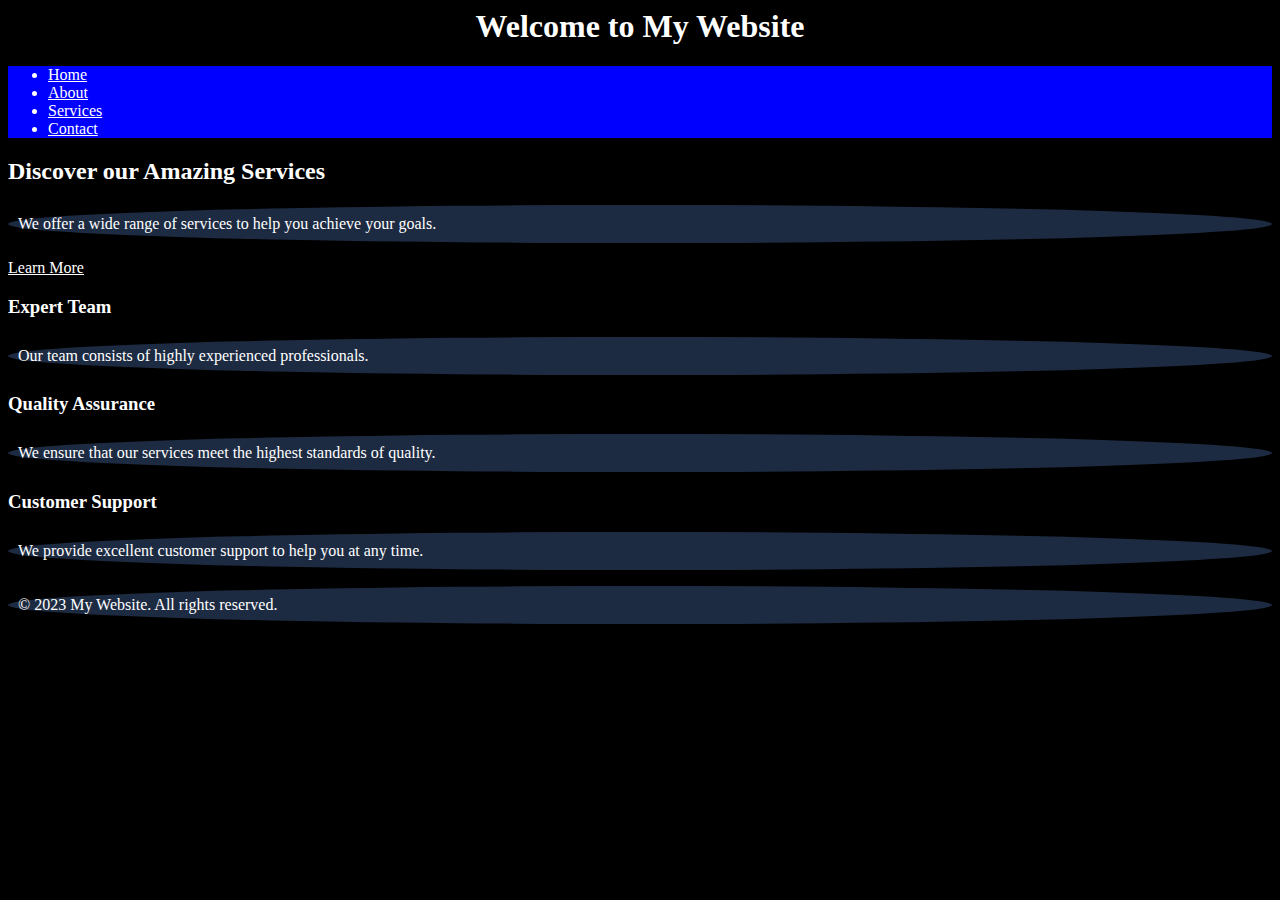
==== index.html @ 7a6ddbac "Update index.html" ====
<!DOCTYPE html>
<html lang="en">
<head>
  <meta charset="UTF-8">
  <title>My Website</title>
  <link rel="stylesheet" href="style.css">
</head>
<body>
  <header>
    <h1>Welcome to My Website</h1>
    <nav>
      <ul>
        <li><a href="#">Home</a></li>
        <li><a href="#">About</a></li>
        <li><a href="#">Services</a></li>
        <li><a href="#">Contact</a></li>
      </ul>
    </nav>
  </header>

  <section class="hero">
    <h2>Discover our Amazing Services</h2>
    <p>We offer a wide range of services to help you achieve your goals.</p>
    <a href="#" class="btn">Learn More</a>
  </section>

  <section class="features">
    <div class="feature">
      <i class="fas fa-users"></i>
      <h3>Expert Team</h3>
      <p>Our team consists of highly experienced professionals.</p>
    </div>
    <div class="feature">
      <i class="fas fa-thumbs-up"></i>
      <h3>Quality Assurance</h3>
      <p>We ensure that our services meet the highest standards of quality.</p>
    </div>
    <div class="feature">
      <i class="fas fa-comments"></i>
      <h3>Customer Support</h3>
      <p>We provide excellent customer support to help you at any time.</p>
    </div>
  </section>

  <footer>
    <p>&copy; 2023 My Website. All rights reserved.</p>
  </footer>
</body>
</html>
---- style.css ----
/* Set the background color of the body to black */
body {
  background-color: black;
}

/* Set the text color to white everywhere */
* {
  color: white;
}

/* Style the navigation bar */
nav {
  background-color: blue;
}

/* Style the buttons in the navigation bar */
nav button {
  border-radius: 50px; /* Make the buttons oval-shaped */
  background-color: #1d2b42; /* Use a slightly darker shade of blue */
  color: white;
}

/* Style the heading */
h1 {
  text-align: center; /* Center the heading */
  margin-top: 0; /* Remove any default margin */
}

/* Style the paragraph */
p {
  border-radius: 50%; /* Make the paragraph circular */
  padding: 10px; /* Add some padding to the circular box */
  background-color: #1d2b42; /* Use a slightly darker shade of blue */
}
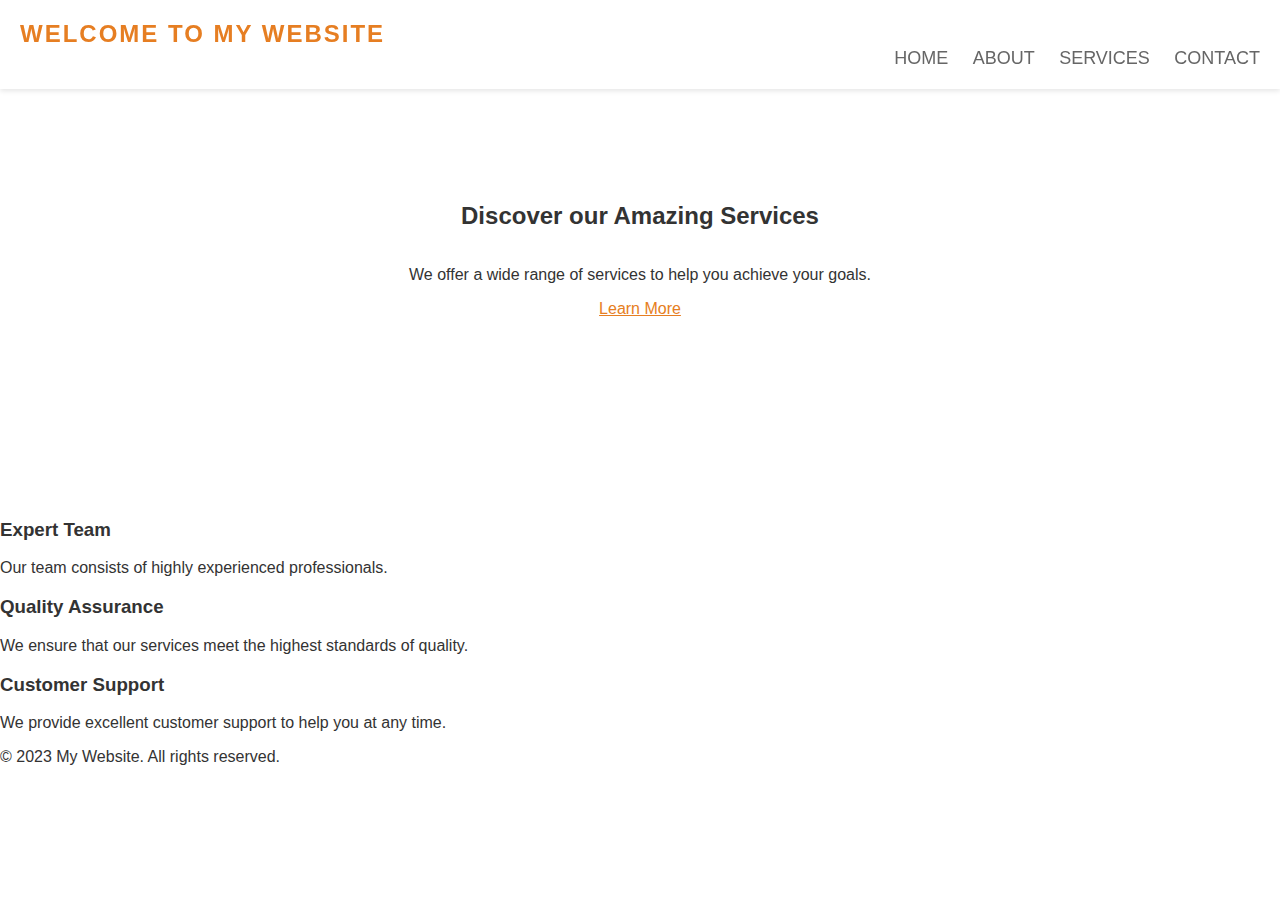
==== commit b37b5058: "Update index.html" ====
--- a/index.html
+++ b/index.html
@@ -46,5 +46,6 @@
     <p>&copy; 2023 My Website. All rights reserved.</p>
   </footer>
 </body>
+<script>src="script.js"</script>
 </html>
 
--- a/style.css
+++ b/style.css
@@ -1,34 +1,69 @@
-/* Set the background color of the body to black */
-body {
-  background-color: black;
+/* General styles */
+* {
+  box-sizing: border-box;
 }
 
-/* Set the text color to white everywhere */
-* {
-  color: white;
+body {
+  margin: 0;
+  font-family: 'Roboto', sans-serif;
+  color: #333;
 }
 
-/* Style the navigation bar */
-nav {
-  background-color: blue;
+a {
+  color: #e67e22;
 }
 
-/* Style the buttons in the navigation bar */
-nav button {
-  border-radius: 50px; /* Make the buttons oval-shaped */
-  background-color: #1d2b42; /* Use a slightly darker shade of blue */
-  color: white;
+/* Header styles */
+header {
+  background-color: #fff;
+  box-shadow: 0 2px 5px rgba(0, 0, 0, 0.1);
+  padding: 20px;
+  position: fixed;
+  top: 0;
+  left: 0;
+  width: 100%;
 }
 
-/* Style the heading */
-h1 {
-  text-align: center; /* Center the heading */
-  margin-top: 0; /* Remove any default margin */
+header h1 {
+  margin: 0;
+  font-size: 24px;
+  color: #e67e22;
+  text-transform: uppercase;
+  letter-spacing: 2px;
 }
 
-/* Style the paragraph */
-p {
-  border-radius: 50%; /* Make the paragraph circular */
-  padding: 10px; /* Add some padding to the circular box */
-  background-color: #1d2b42; /* Use a slightly darker shade of blue */
+nav ul {
+  margin: 0;
+  padding: 0;
+  list-style: none;
+  float: right;
 }
+
+nav li {
+  display: inline-block;
+  margin-left: 20px;
+}
+
+nav a {
+  display: block;
+  text-decoration: none;
+  font-size: 18px;
+  text-transform: uppercase;
+  color: #666;
+  transition: color 0.3s ease-in-out;
+}
+
+nav a:hover {
+  color: #e67e22;
+}
+
+/* Hero section styles */
+.hero {
+  background-image: url('https://images.unsplash.com/photo-1528731990707-74bda28ebaef');
+  background-size: cover;
+  background-position: center;
+  height: 500px;
+  display: flex;
+  flex-direction: column;
+  justify-content: center;
+  align-items: center;
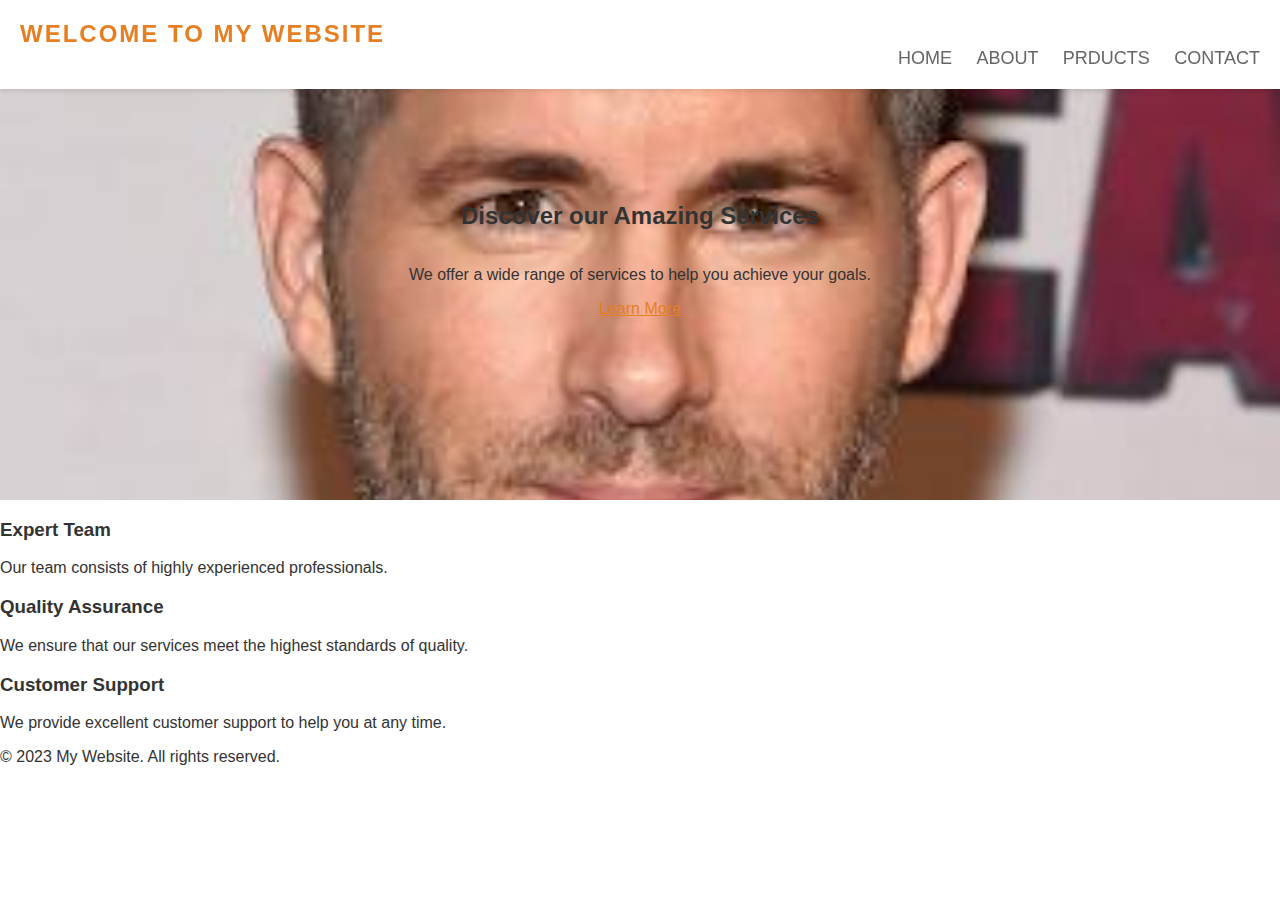
==== commit 1f128d0e: "Update index.html" ====
--- a/index.html
+++ b/index.html
@@ -10,10 +10,10 @@
     <h1>Welcome to My Website</h1>
     <nav>
       <ul>
-        <li><a href="#">Home</a></li>
-        <li><a href="#">About</a></li>
-        <li><a href="#">Services</a></li>
-        <li><a href="#">Contact</a></li>
+        <li><a href="index.html">Home</a></li>
+        <li><a href="about.html">About</a></li>
+        <li><a href="product.html">Prducts</a></li>
+        <li><a href="Contact.html">Contact</a></li>
       </ul>
     </nav>
   </header>
@@ -21,7 +21,7 @@
   <section class="hero">
     <h2>Discover our Amazing Services</h2>
     <p>We offer a wide range of services to help you achieve your goals.</p>
-    <a href="#" class="btn">Learn More</a>
+    <a href="about.html" class="btn">Learn More</a>
   </section>
 
   <section class="features">
--- a/style.css
+++ b/style.css
@@ -59,7 +59,7 @@
 
 /* Hero section styles */
 .hero {
-  background-image: url('https://images.unsplash.com/photo-1528731990707-74bda28ebaef');
+  background-image: url('[data-uri]');
   background-size: cover;
   background-position: center;
   height: 500px;
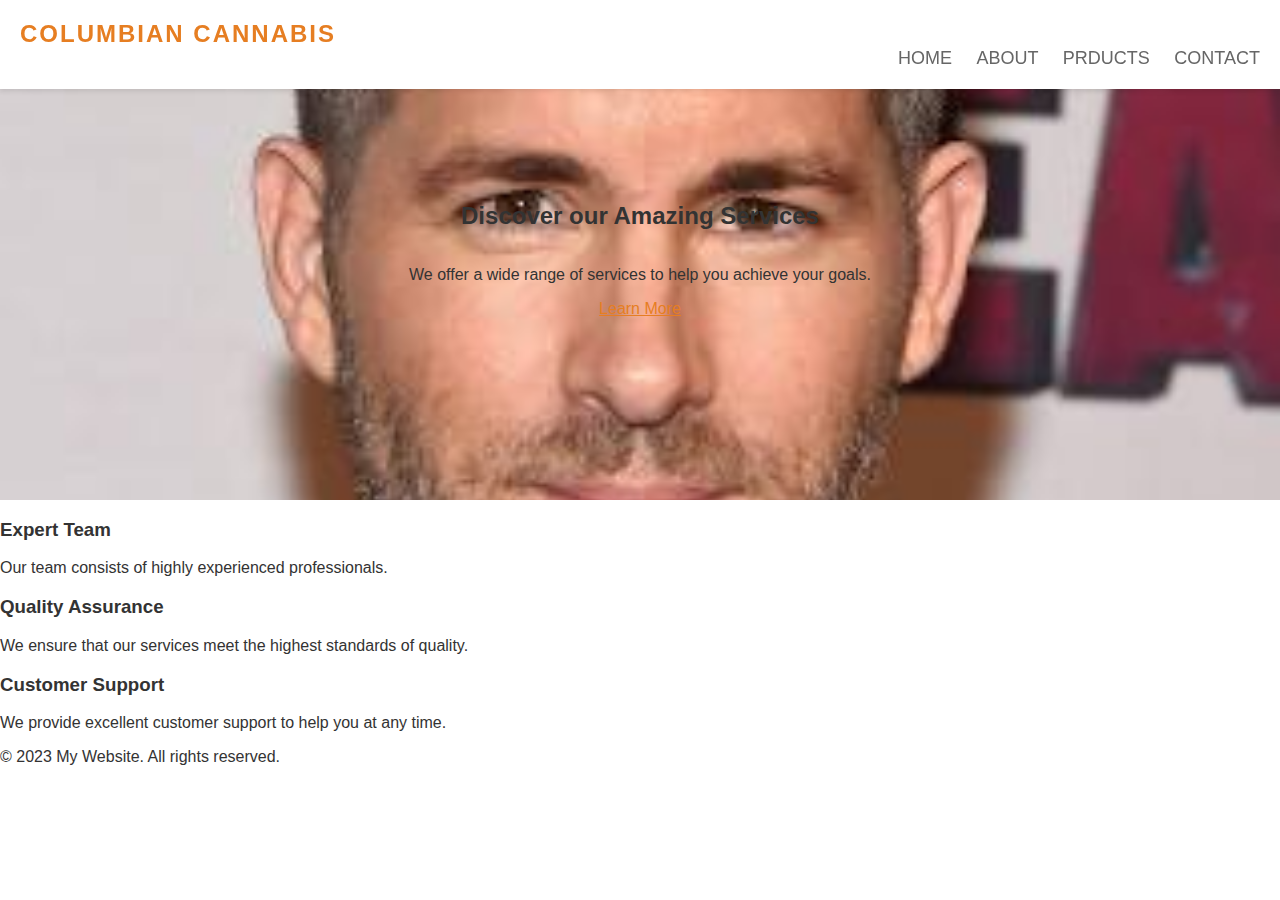
==== commit 47601dad: "Update index.html" ====
--- a/index.html
+++ b/index.html
@@ -2,12 +2,13 @@
 <html lang="en">
 <head>
   <meta charset="UTF-8">
-  <title>My Website</title>
+  <title>Columbian Cannabis</title>
+    <link rel="shortcut icon" href="favicon (2).ico" type="image/x-icon">
   <link rel="stylesheet" href="style.css">
 </head>
 <body>
   <header>
-    <h1>Welcome to My Website</h1>
+    <h1>Columbian Cannabis</h1>
     <nav>
       <ul>
         <li><a href="index.html">Home</a></li>
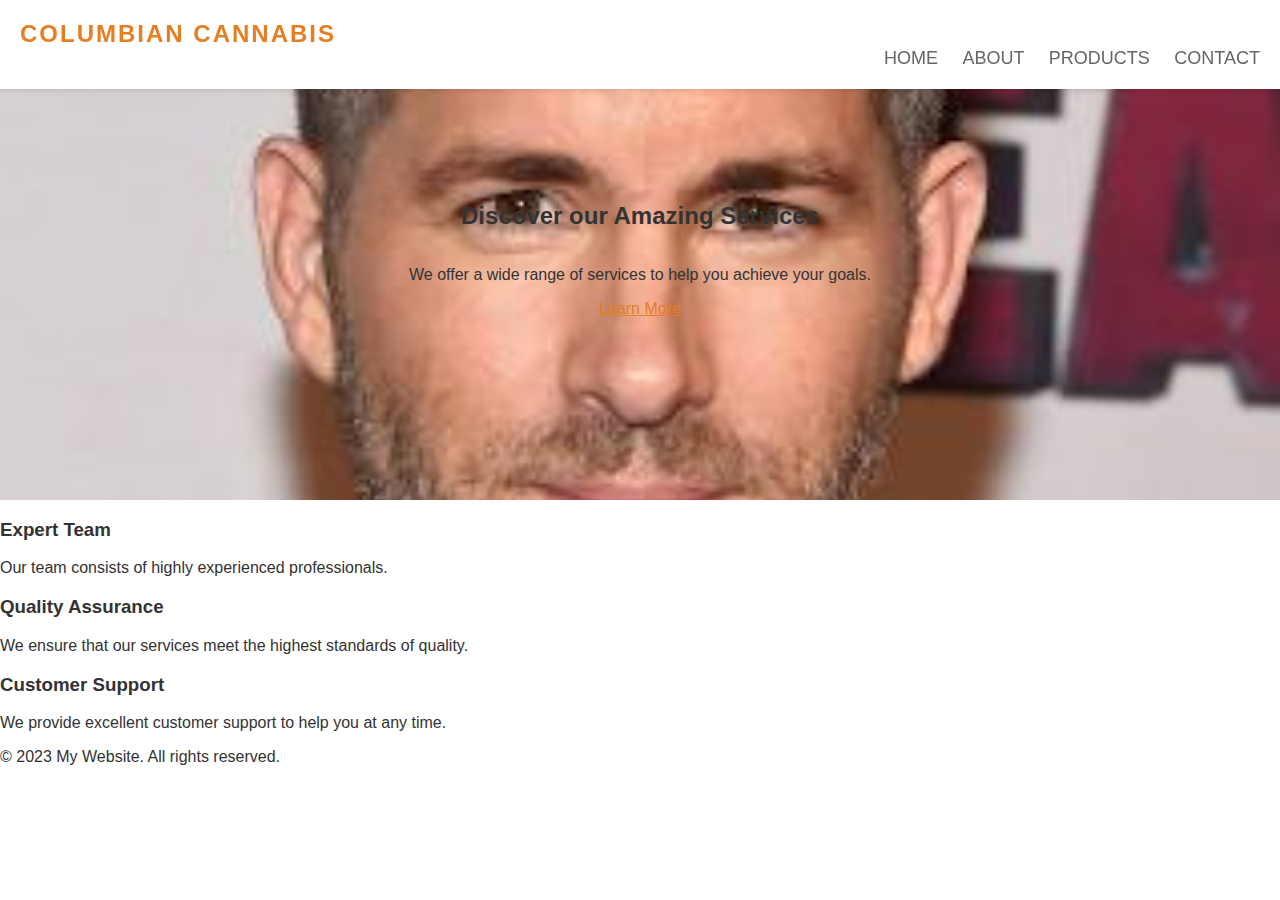
==== commit e0d9e89b: "Update index.html" ====
--- a/index.html
+++ b/index.html
@@ -3,7 +3,7 @@
 <head>
   <meta charset="UTF-8">
   <title>Columbian Cannabis</title>
-    <link rel="shortcut icon" href="favicon (2).ico" type="image/x-icon">
+    <link rel="shortcut icon" href="image_2023-05-04_143046966.ico" type="image/x-icon">
   <link rel="stylesheet" href="style.css">
 </head>
 <body>
@@ -13,7 +13,7 @@
       <ul>
         <li><a href="index.html">Home</a></li>
         <li><a href="about.html">About</a></li>
-        <li><a href="product.html">Prducts</a></li>
+        <li><a href="product.html">Products</a></li>
         <li><a href="Contact.html">Contact</a></li>
       </ul>
     </nav>
